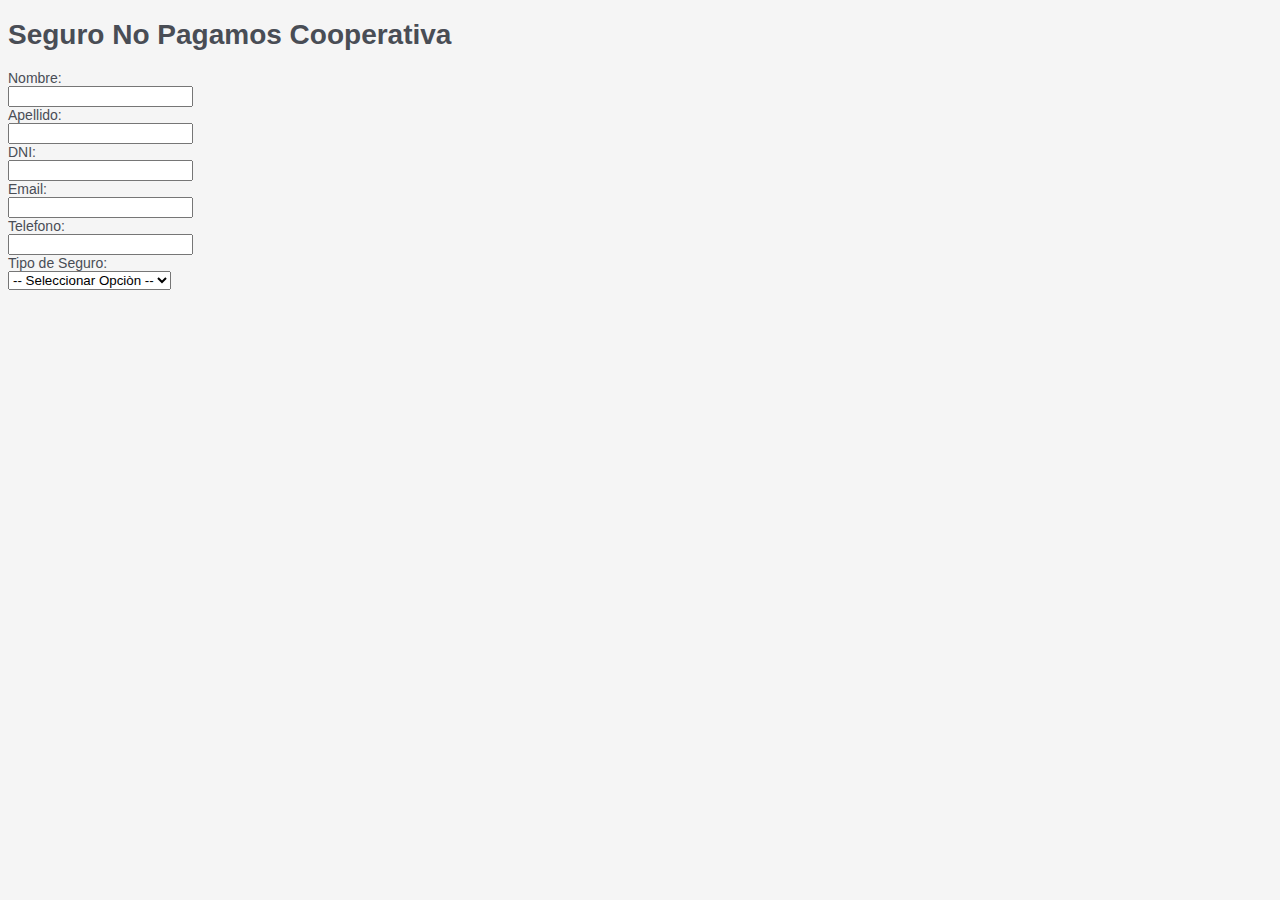
==== TP N 1 - Optativo/index.html @ 75a04a97 "commit" ====
<!--/*
Seguro No Pagamos Cooperativa es una compañía de seguros que lleva 2 años en el mercado.
Hasta el momento trabajan con los esquemas tradicionales de venta, es decir contacto telefónico o
a través de sus asesores con los potenciales clientes.
El directorio de la compañía se reunió con el departamento de sistemas para solicitarle un desarrollo de
un sitio web. El objetivo es que los futuros clientes puedan solicitar un contacto a través de la web para
que un asesor se contacte con ellos.
Vos como parte del equipo de desarrollo debes realizar el maquetado HTML de este sitio web, dándole estilos
al mismo con la utilización de CSS

Los datos que se deben solicitar son los siguientes:

Nombre
Apellido
DNI
Email
Teléfono
Tipo de seguro
Básico
Intermedio
Premium
 Al seleccionar el tipo de seguro (básico, intermedio, premium) se deberá mostrar el pantalla el valor
 de cada uno:

Basico: $500
Intermedio: $1000
Premium: $1500
*/ -->
<!DOCTYPE html>
<html>
    <head>
        <title> Trabajo Practcio Unidad Nº1</title>
        <link rel="stylesheet" type="text/css" href="estilo.css">
        <script type="text/javascript" src="java.js"></script>
    </head>
    <body>
        <h1>Seguro No Pagamos Cooperativa</h1>
        <label for="fnombre">Nombre:</label> <br> <input type="text" id="fnombre" name="fnombre"> <br>
        <label for="fapellido">Apellido:</label> <br> <input type="text" id="fapellido" name="fapellido"> <br>
        <label for="fdni">DNI:</label> <br> <input type="text" id="fdni" name="fdni"> <br>
        <label for="femail">Email:</label> <br> <input type="text" id="femail" name="femail"> <br>
        <label for="ftelefono">Telefono:</label> <br> <input type="text" id="ftelefono" name="ftelefono"> <br>
 
        <label for="ftiposeguro">Tipo de Seguro:</label> <br>
        <select id="ftiposeguro" onChange="informarPrecio(this);">
            <option disabled selected value> -- Seleccionar Opciòn -- </option>
            <option value="500">Básico</option>
            <option value="1000">Intermedio</option>
            <option value="1500">Premium</option>
        </select>
        <p id="prueba"></p>
    </body>
    </html>
---- TP N 1 - Optativo/estilo.css ----
body {
    background: #f5f5f5;
    font-family: Roboto,arial,sans-serif;
    color: #494d55;
    font-size: 14px;
    -webkit-font-smoothing: antialiased;
    padding: 0;
}

p
{
Font-size: 13px;
font-style: italic;
font-weight: bolder;
}
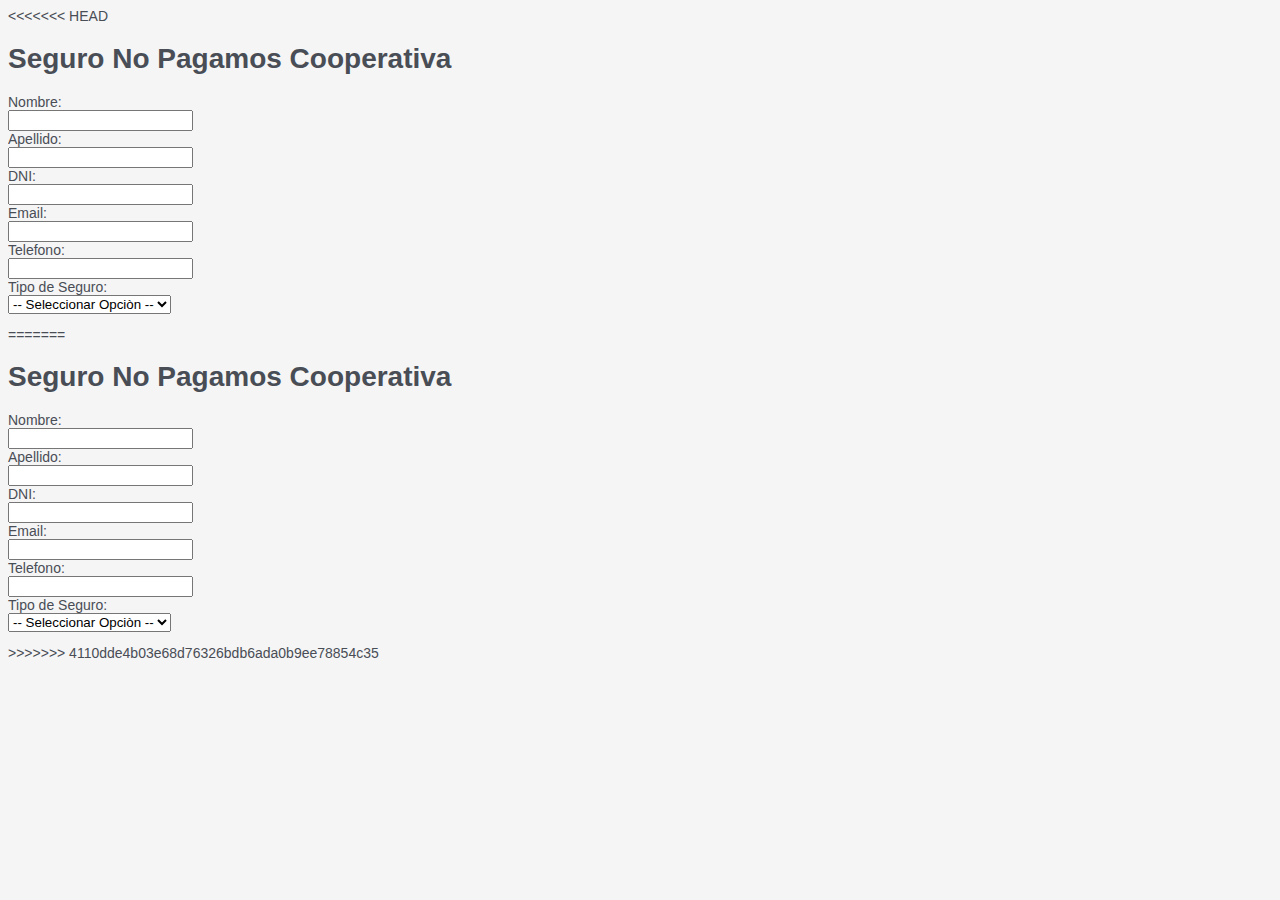
==== commit 1a443bb8: "Merge branch 'master' of https://github.com/MauricioIV/UTN-Curso" ====
--- a/TP N 1 - Optativo/index.html
+++ b/TP N 1 - Optativo/index.html
@@ -1,3 +1,4 @@
+<<<<<<< HEAD
 <!--/*
 Seguro No Pagamos Cooperativa es una compañía de seguros que lleva 2 años en el mercado.
 Hasta el momento trabajan con los esquemas tradicionales de venta, es decir contacto telefónico o
@@ -51,4 +52,59 @@
         <p id="prueba"></p>
     </body>
     </html>
+=======
+<!--/*
+Seguro No Pagamos Cooperativa es una compañía de seguros que lleva 2 años en el mercado.
+Hasta el momento trabajan con los esquemas tradicionales de venta, es decir contacto telefónico o
+a través de sus asesores con los potenciales clientes.
+El directorio de la compañía se reunió con el departamento de sistemas para solicitarle un desarrollo de
+un sitio web. El objetivo es que los futuros clientes puedan solicitar un contacto a través de la web para
+que un asesor se contacte con ellos.
+Vos como parte del equipo de desarrollo debes realizar el maquetado HTML de este sitio web, dándole estilos
+al mismo con la utilización de CSS
+
+Los datos que se deben solicitar son los siguientes:
+
+Nombre
+Apellido
+DNI
+Email
+Teléfono
+Tipo de seguro
+Básico
+Intermedio
+Premium
+ Al seleccionar el tipo de seguro (básico, intermedio, premium) se deberá mostrar el pantalla el valor
+ de cada uno:
+
+Basico: $500
+Intermedio: $1000
+Premium: $1500
+*/ -->
+<!DOCTYPE html>
+<html>
+    <head>
+        <title> Trabajo Practcio Unidad Nº1</title>
+        <link rel="stylesheet" type="text/css" href="estilo.css">
+        <script type="text/javascript" src="java.js"></script>
+    </head>
+    <body>
+        <h1>Seguro No Pagamos Cooperativa</h1>
+        <label for="fnombre">Nombre:</label> <br> <input type="text" id="fnombre" name="fnombre"> <br>
+        <label for="fapellido">Apellido:</label> <br> <input type="text" id="fapellido" name="fapellido"> <br>
+        <label for="fdni">DNI:</label> <br> <input type="text" id="fdni" name="fdni"> <br>
+        <label for="femail">Email:</label> <br> <input type="text" id="femail" name="femail"> <br>
+        <label for="ftelefono">Telefono:</label> <br> <input type="text" id="ftelefono" name="ftelefono"> <br>
+ 
+        <label for="ftiposeguro">Tipo de Seguro:</label> <br>
+        <select id="ftiposeguro" onChange="informarPrecio(this);">
+            <option disabled selected value> -- Seleccionar Opciòn -- </option>
+            <option value="500">Básico</option>
+            <option value="1000">Intermedio</option>
+            <option value="1500">Premium</option>
+        </select>
+        <p id="prueba"></p>
+    </body>
+    </html>
+>>>>>>> 4110dde4b03e68d76326bdb6ada0b9ee78854c35
     --- a/TP N 1 - Optativo/estilo.css
+++ b/TP N 1 - Optativo/estilo.css
@@ -1,3 +1,17 @@
+body {
+    background: #f5f5f5;
+    font-family: Roboto,arial,sans-serif;
+    color: #494d55;
+    font-size: 14px;
+    -webkit-font-smoothing: antialiased;
+    padding: 0;
+}
+
+p
+{
+Font-size: 13px;
+font-style: italic;
+}
 body {
     background: #f5f5f5;
     font-family: Roboto,arial,sans-serif;
--- a/TP N 1 - Optativo/estilo.css
+++ b/TP N 1 - Optativo/estilo.css
@@ -1,3 +1,17 @@
+body {
+    background: #f5f5f5;
+    font-family: Roboto,arial,sans-serif;
+    color: #494d55;
+    font-size: 14px;
+    -webkit-font-smoothing: antialiased;
+    padding: 0;
+}
+
+p
+{
+Font-size: 13px;
+font-style: italic;
+}
 body {
     background: #f5f5f5;
     font-family: Roboto,arial,sans-serif;
